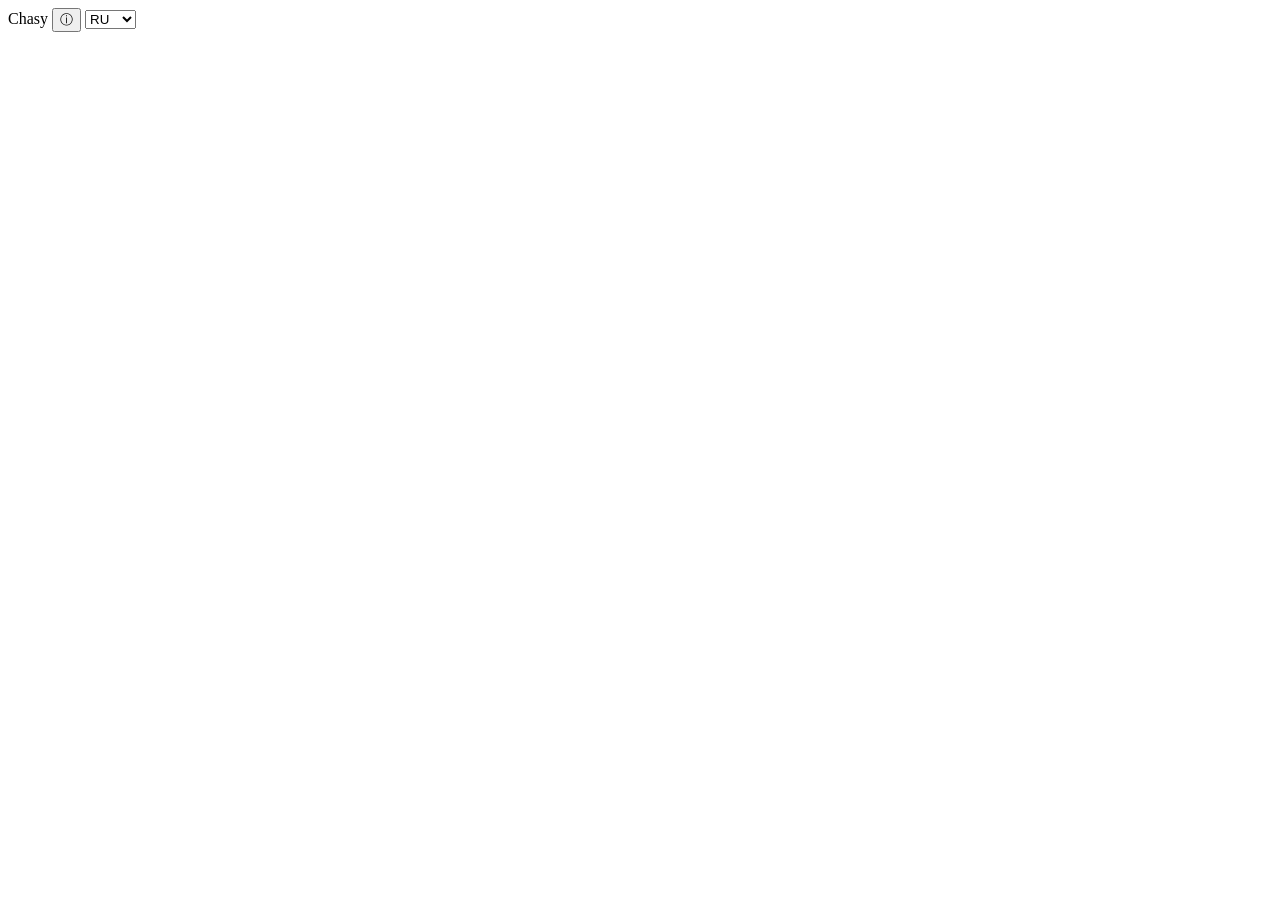
==== frontend/index.html @ 38345531 "Terms of use + acceptance checkbox; price line in About - New /terms page (frontend/terms.html) — sh" ====
<!doctype html>
<html lang="ru">
<head>
<meta charset="utf-8" />
<meta name="viewport" content="width=device-width, initial-scale=1, viewport-fit=cover" />
<meta name="theme-color" content="#1f6feb" />
<link rel="manifest" href="/manifest.webmanifest" />
<link rel="icon" href="/icon-192.png" />
<link rel="apple-touch-icon" href="/icon-192.png" />
<link rel="stylesheet" href="/style.css" />
<title>Chasy</title>
</head>
<body>

<div id="toast" class="toast" hidden></div>

<header id="topbar">
  <span class="brand">Chasy</span>
  <span class="spacer"></span>
  <span id="who" class="muted" hidden></span>
  <button id="logout" class="link" hidden data-i18n="logout">выйти</button>
  <button id="about-btn" class="icon-btn" aria-label="About" title="">ⓘ</button>
  <select id="lang" aria-label="Language">
    <option value="ru">RU</option>
    <option value="uk">UKR</option>
    <option value="sk">SK</option>
    <option value="en">EN</option>
  </select>
</header>

<dialog id="about">
  <h2><span class="brand">Chasy</span> <span id="about-version" class="muted"></span></h2>
  <p data-i18n="about_desc">
    Учёт рабочих часов: вход по ссылке из письма, у каждого свой журнал,
    экспорт и импорт Excel.
  </p>
  <p id="about-price"></p>
  <p class="muted">
    <a href="/terms" target="_blank" rel="noopener" data-i18n="about_terms">Условия использования</a>
  </p>
  <p class="muted">
    <span data-i18n="about_contact">Связь</span>:
    <a id="about-contact-link" href="mailto:trafficit365@gmail.com">trafficit365@gmail.com</a>
  </p>
  <form method="dialog">
    <button data-i18n="about_close">Закрыть</button>
  </form>
</dialog>

<!-- ---------- login ---------- -->
<section id="login" class="card" hidden>
  <p class="muted" data-i18n="login_hint">Введите рабочую почту — пришлём ссылку для входа.</p>
  <form id="login-form">
    <input id="login-email" type="email" inputmode="email" autocomplete="email"
           placeholder="you@company.com" required />
    <button type="submit" data-i18n="login_btn">Получить ссылку</button>
  </form>
  <p id="login-sent" class="ok" hidden data-i18n="login_sent">
    Письмо отправлено. Откройте ссылку из письма на этом устройстве.
  </p>
</section>

<!-- ---------- access code gate ---------- -->
<section id="license-gate" class="card" hidden>
  <h2 data-i18n="lic_gate_title">Доступ по коду</h2>
  <p class="muted" data-i18n="lic_gate_hint">Введите код доступа, который вам выдали.</p>
  <form id="license-form">
    <input id="license-code" type="text" autocomplete="off" spellcheck="false"
           placeholder="CHASY-XXXX-XXXX" />
    <label class="check">
      <input id="license-tos" type="checkbox" />
      <span>
        <span data-i18n="lic_tos_label">Я принимаю</span>
        <a href="/terms" target="_blank" rel="noopener" data-i18n="lic_tos_link">условия использования</a>
      </span>
    </label>
    <button type="submit" data-i18n="lic_redeem">Активировать</button>
  </form>
</section>

<!-- ---------- app ---------- -->
<main id="app" hidden>
  <div id="license-banner" class="banner" hidden></div>
  <section class="card">
    <div class="grid">
      <label><span data-i18n="f_date">Дата</span>
        <input id="f-date" type="date" />
      </label>
      <label><span data-i18n="f_start">Начало</span>
        <input id="f-start" type="time" />
      </label>
      <label><span data-i18n="f_end">Конец</span>
        <input id="f-end" type="time" />
      </label>
      <label><span data-i18n="f_lunch">Обед (мин или Ч:ММ)</span>
        <input id="f-lunch" type="text" inputmode="numeric" placeholder="30" />
      </label>
      <label class="wide"><span data-i18n="f_comment">Комментарий</span>
        <input id="f-comment" type="text" placeholder="заметка" data-i18n-ph="ph_comment" />
      </label>
    </div>
    <div class="row">
      <button id="add" data-i18n="add">Добавить</button>
      <button id="holiday" class="ghost" data-i18n="holiday">Выходной</button>
      <button id="save-edit" class="ghost" hidden data-i18n="save_edit">Сохранить изменения</button>
      <button id="cancel-edit" class="link" hidden data-i18n="cancel">отмена</button>
    </div>
  </section>

  <section class="card">
    <ul id="list" class="list"></ul>
    <p id="empty" class="muted" hidden data-i18n="empty">Пока нет записей.</p>
    <div class="total" id="total"></div>
    <div class="row">
      <button id="up" class="ghost" disabled data-i18n="move_up">⬆ Выше</button>
      <button id="down" class="ghost" disabled data-i18n="move_down">⬇ Ниже</button>
      <button id="edit" class="ghost" disabled data-i18n="edit">✏️ Изменить</button>
      <button id="del" class="ghost danger" disabled data-i18n="del">🗑 Удалить</button>
    </div>
    <div class="row">
      <button id="export" data-i18n="export">Экспорт в Excel</button>
      <button id="import-btn" class="ghost" data-i18n="import">Импорт из Excel</button>
      <input id="import-file" type="file" accept=".xlsx" hidden />
    </div>
  </section>
</main>

<script src="/app.js"></script>
</body>
</html>
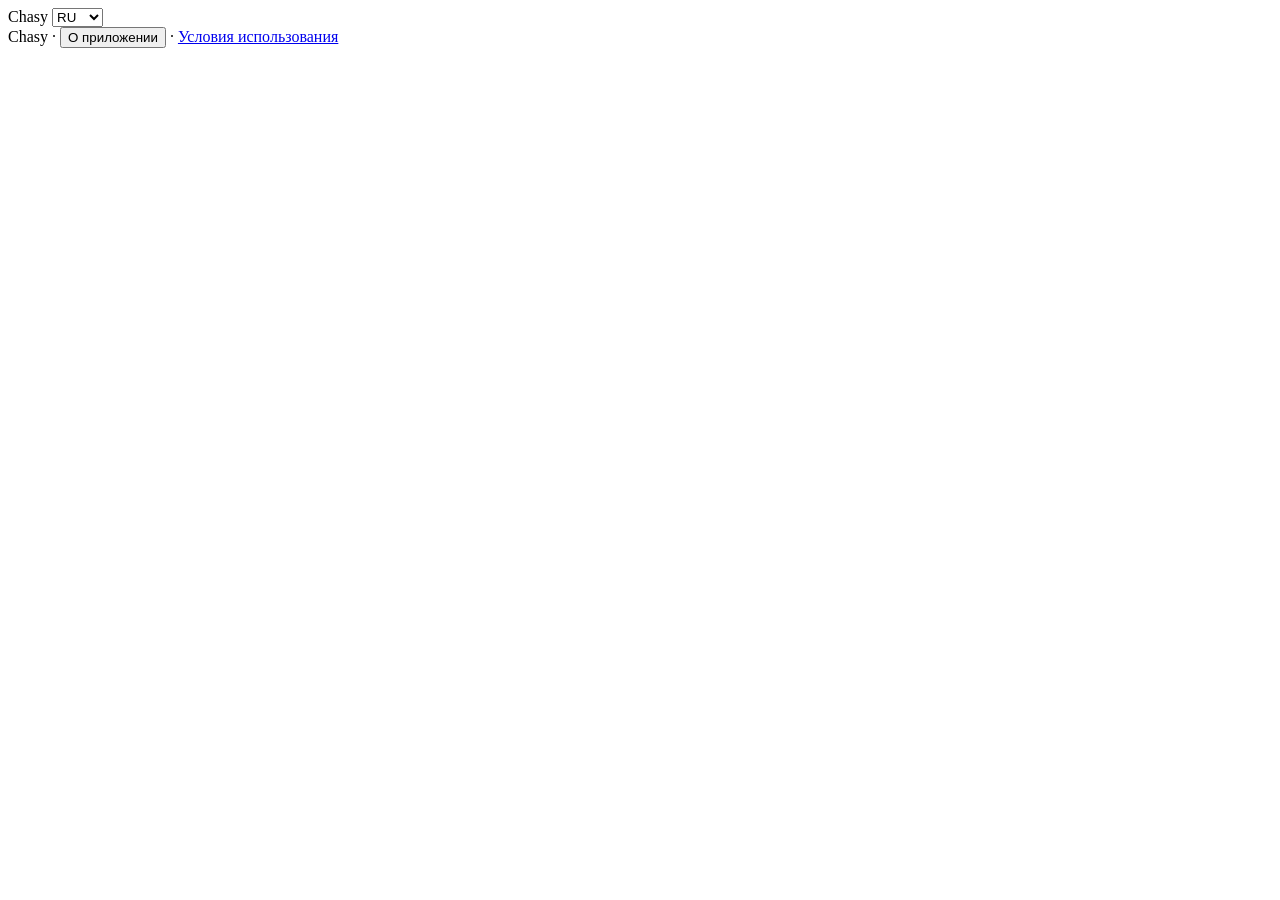
==== commit fca4ae6e: "Move "About" to a visible bottom-right footer The tiny ⓘ icon in the top bar was easy to miss. Repla" ====
--- a/frontend/index.html
+++ b/frontend/index.html
@@ -19,7 +19,6 @@
   <span class="spacer"></span>
   <span id="who" class="muted" hidden></span>
   <button id="logout" class="link" hidden data-i18n="logout">выйти</button>
-  <button id="about-btn" class="icon-btn" aria-label="About" title="">ⓘ</button>
   <select id="lang" aria-label="Language">
     <option value="ru">RU</option>
     <option value="uk">UKR</option>
@@ -29,7 +28,7 @@
 </header>
 
 <dialog id="about">
-  <h2><span class="brand">Chasy</span> <span id="about-version" class="muted"></span></h2>
+  <h2><span class="brand">Chasy</span></h2>
   <p data-i18n="about_desc">
     Учёт рабочих часов: вход по ссылке из письма, у каждого свой журнал,
     экспорт и импорт Excel.
@@ -125,6 +124,14 @@
   </section>
 </main>
 
+<footer id="footer" class="muted">
+  <span class="brand">Chasy</span> <span id="about-version"></span>
+  <span aria-hidden="true">·</span>
+  <button id="about-btn" type="button" class="linkbtn" data-i18n="about">О приложении</button>
+  <span aria-hidden="true">·</span>
+  <a href="/terms" target="_blank" rel="noopener" data-i18n="about_terms">Условия использования</a>
+</footer>
+
 <script src="/app.js"></script>
 </body>
 </html>
